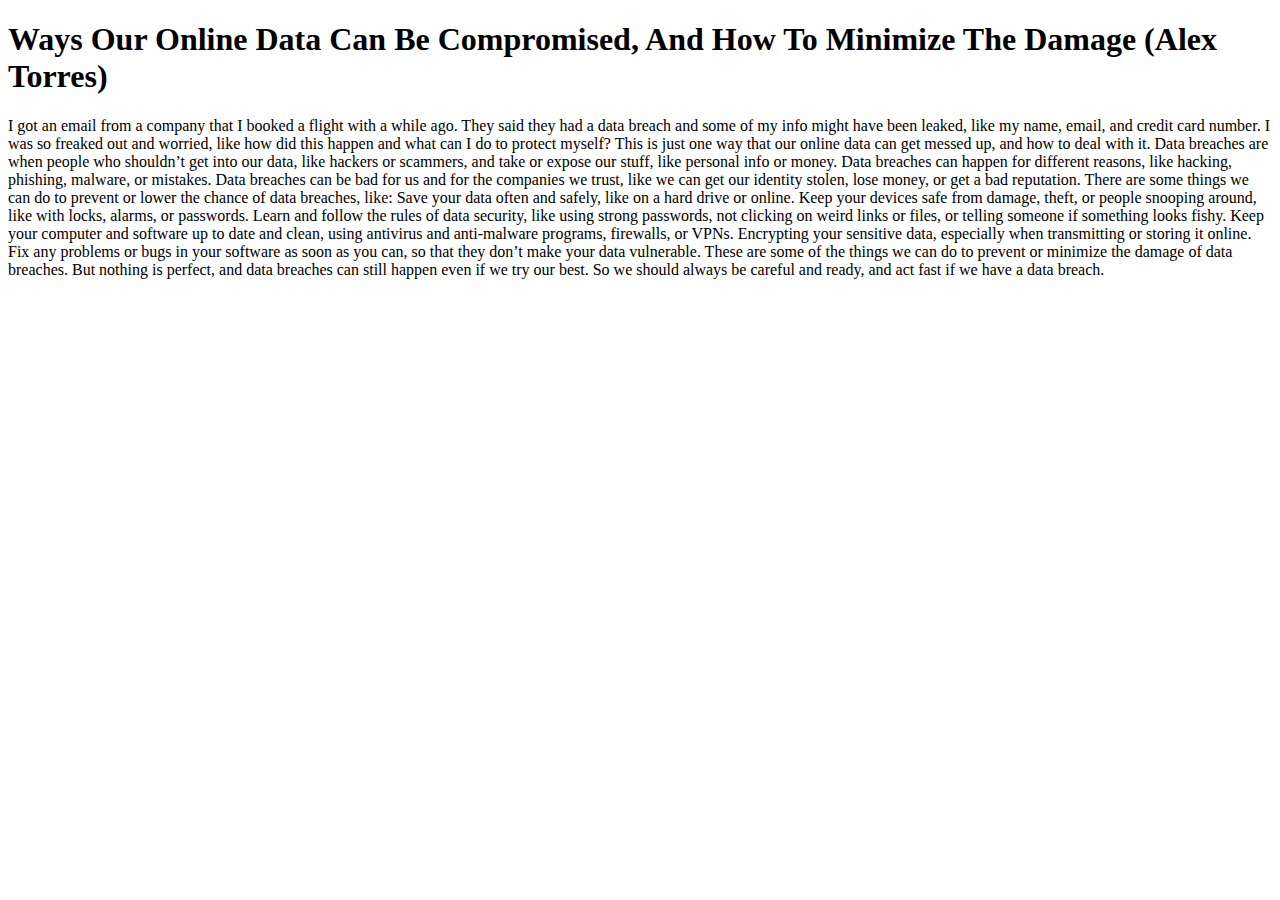
==== alext.html @ 275f81aa "added alex t page and credits image" ====
<!DOCTYPE html>
<html>
  <head>
    <title>Alex Torres's Page</title>
  </head>
<body >
  <h1>Ways Our Online Data Can Be Compromised, And How To Minimize The Damage (Alex Torres)</h1>
  <p>
    I got an email from a company that I booked a flight with a while ago. They said they had a data breach and some of my info might have been leaked, like my name, email, and credit card number. I was so freaked out and worried, like how did this happen and what can I do to protect myself?
    
    This is just one way that our online data can get messed up, and how to deal with it. Data breaches are when people who shouldn’t get into our data, like hackers or scammers, and take or expose our stuff, like personal info or money. Data breaches can happen for different reasons, like hacking, phishing, malware, or mistakes. Data breaches can be bad for us and for the companies we trust, like we can get our identity stolen, lose money, or get a bad reputation.
    
    There are some things we can do to prevent or lower the chance of data breaches, like:
    
    Save your data often and safely, like on a hard drive or online.
    Keep your devices safe from damage, theft, or people snooping around, like with locks, alarms, or passwords.
    Learn and follow the rules of data security, like using strong passwords, not clicking on weird links or files, or telling someone if something looks fishy.
    Keep your computer and software up to date and clean, using antivirus and anti-malware programs, firewalls, or VPNs.
    Encrypting your sensitive data, especially when transmitting or storing it online.
    Fix any problems or bugs in your software as soon as you can, so that they don’t make your data vulnerable.
    
    These are some of the things we can do to prevent or minimize the damage of data breaches. But nothing is perfect, and data breaches can still happen even if we try our best. So we should always be careful and ready, and act fast if we have a data breach.

  </p>
</body>
</html>
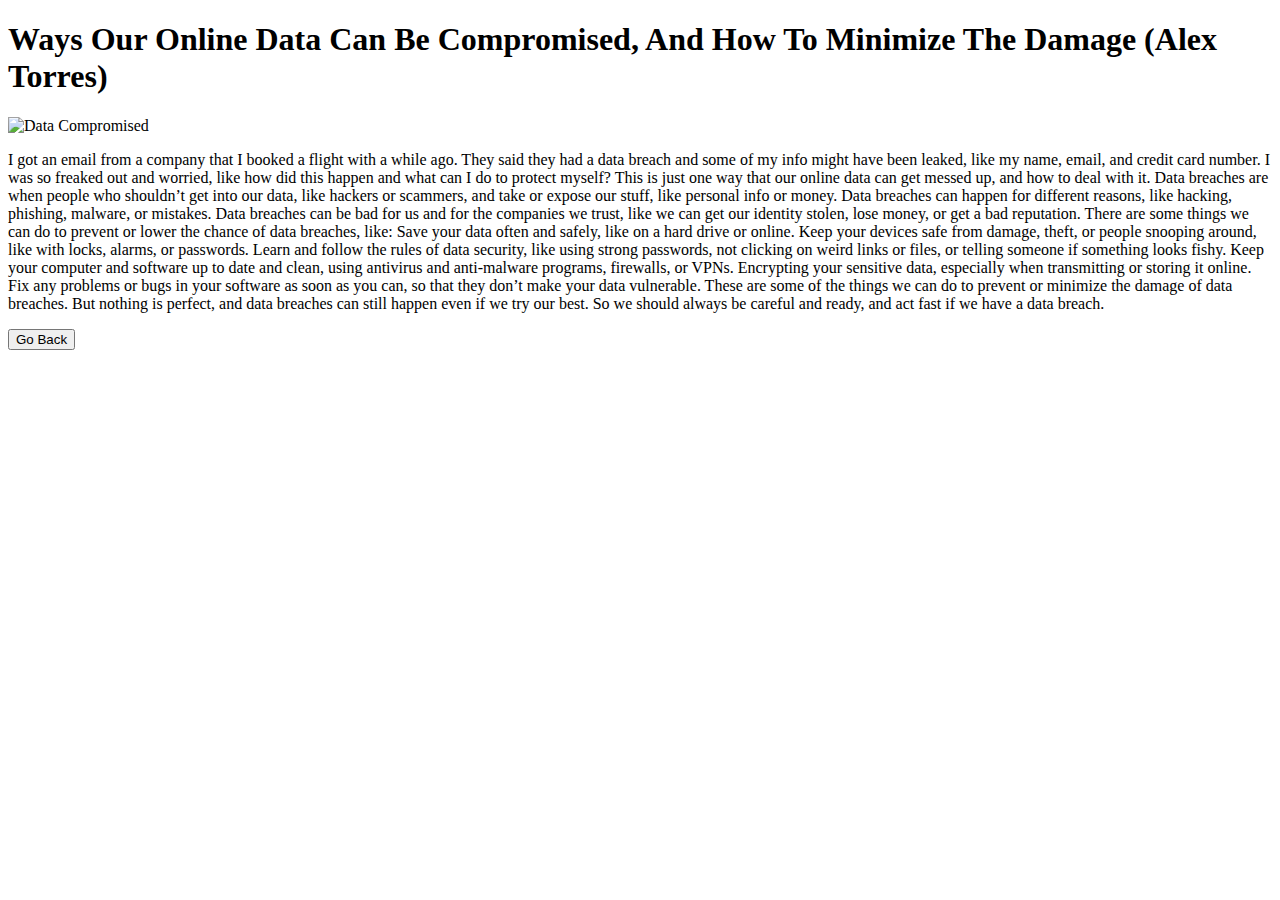
==== commit 355d3d83: "Update alext.html (Fixed image)" ====
--- a/alext.html
+++ b/alext.html
@@ -2,9 +2,11 @@
 <html>
   <head>
     <title>Alex Torres's Page</title>
+    <link href="https://cdn.jsdelivr.net/npm/bootstrap@5.0.2/dist/css/bootstrap.min.css" rel="stylesheet" integrity="sha384-EVSTQN3/azprG1Anm3QDgpJLIm9Nao0Yz1ztcQTwFspd3yD65VohhpuuCOmLASjC" crossorigin="anonymous">
   </head>
 <body >
   <h1>Ways Our Online Data Can Be Compromised, And How To Minimize The Damage (Alex Torres)</h1>
+  <img src="https://www.mcknightsseniorliving.com/wp-content/uploads/sites/3/2019/11/systemhacked-1144604245_2000x1125-1720x968.jpg" alt="Data Compromised">
   <p>
     I got an email from a company that I booked a flight with a while ago. They said they had a data breach and some of my info might have been leaked, like my name, email, and credit card number. I was so freaked out and worried, like how did this happen and what can I do to protect myself?
     
@@ -22,5 +24,6 @@
     These are some of the things we can do to prevent or minimize the damage of data breaches. But nothing is perfect, and data breaches can still happen even if we try our best. So we should always be careful and ready, and act fast if we have a data breach.
 
   </p>
+  <button onclick="history.back()">Go Back</button>
 </body>
 </html>